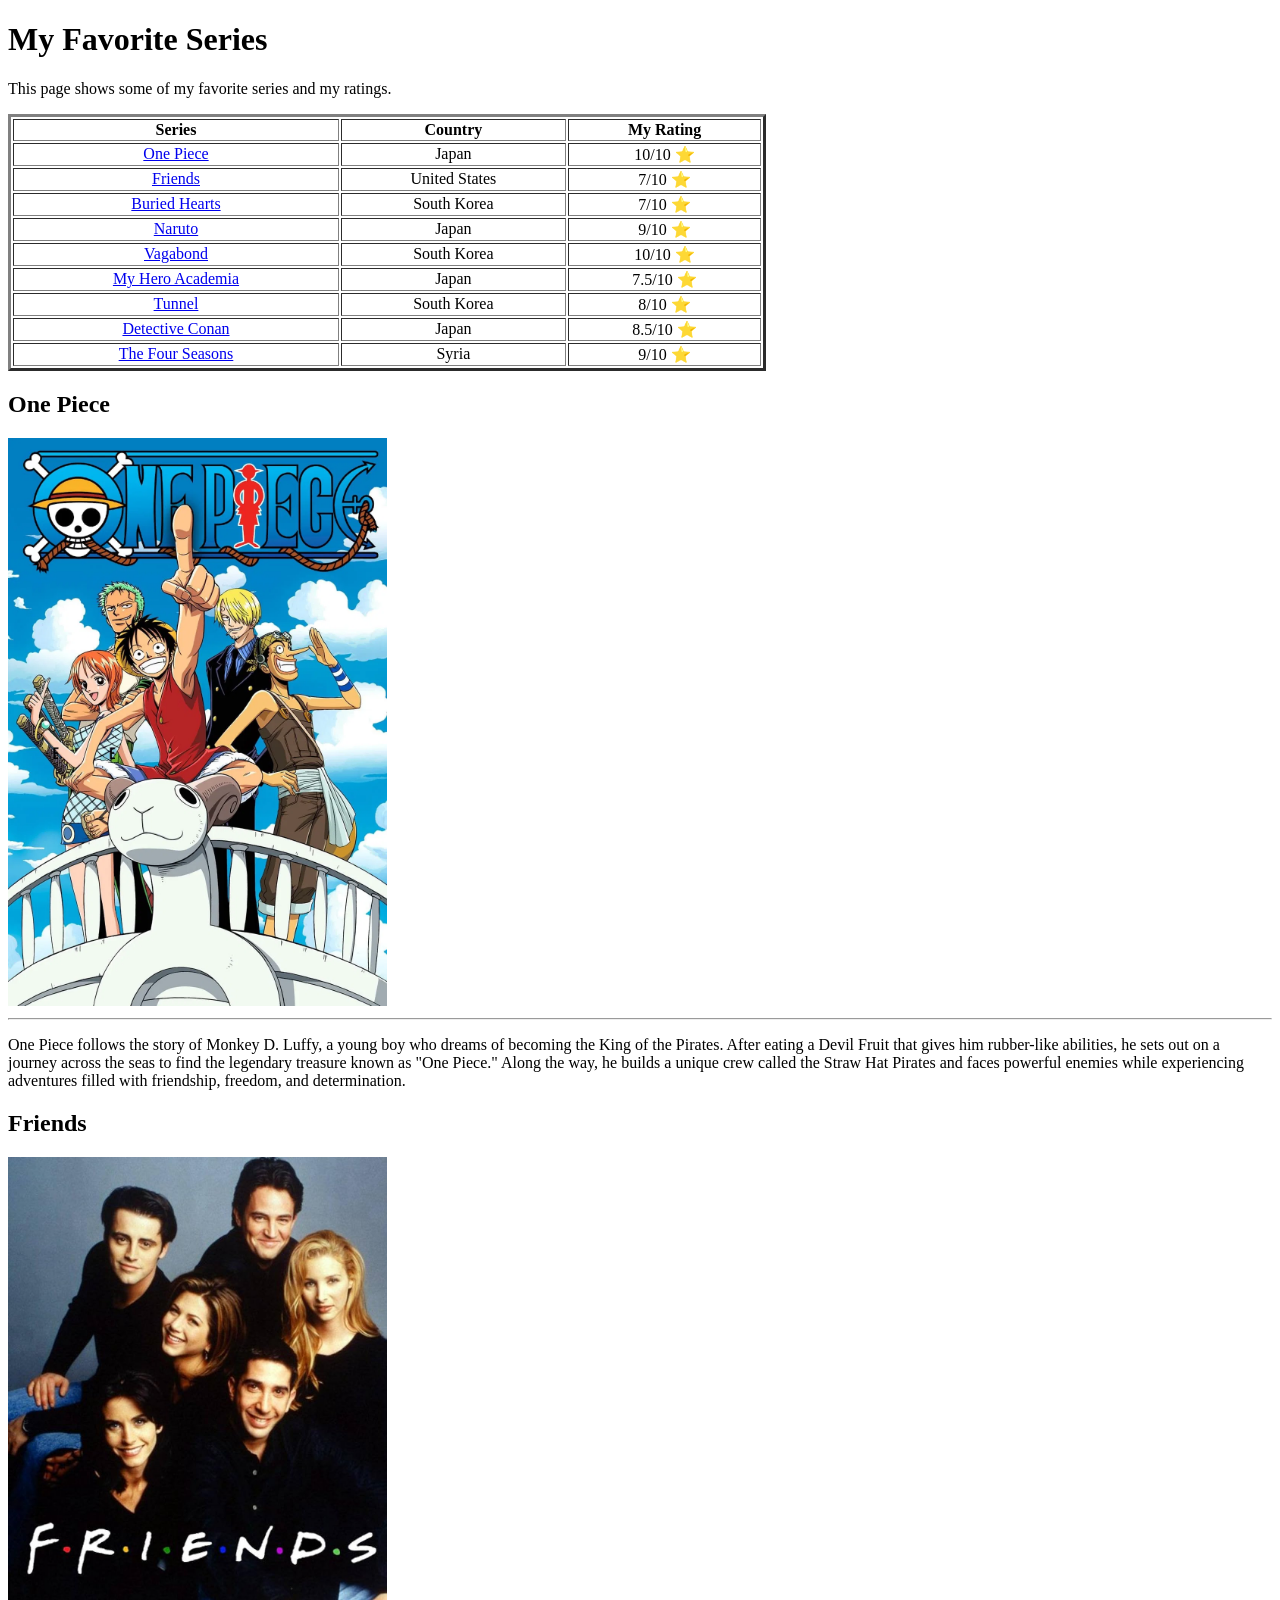
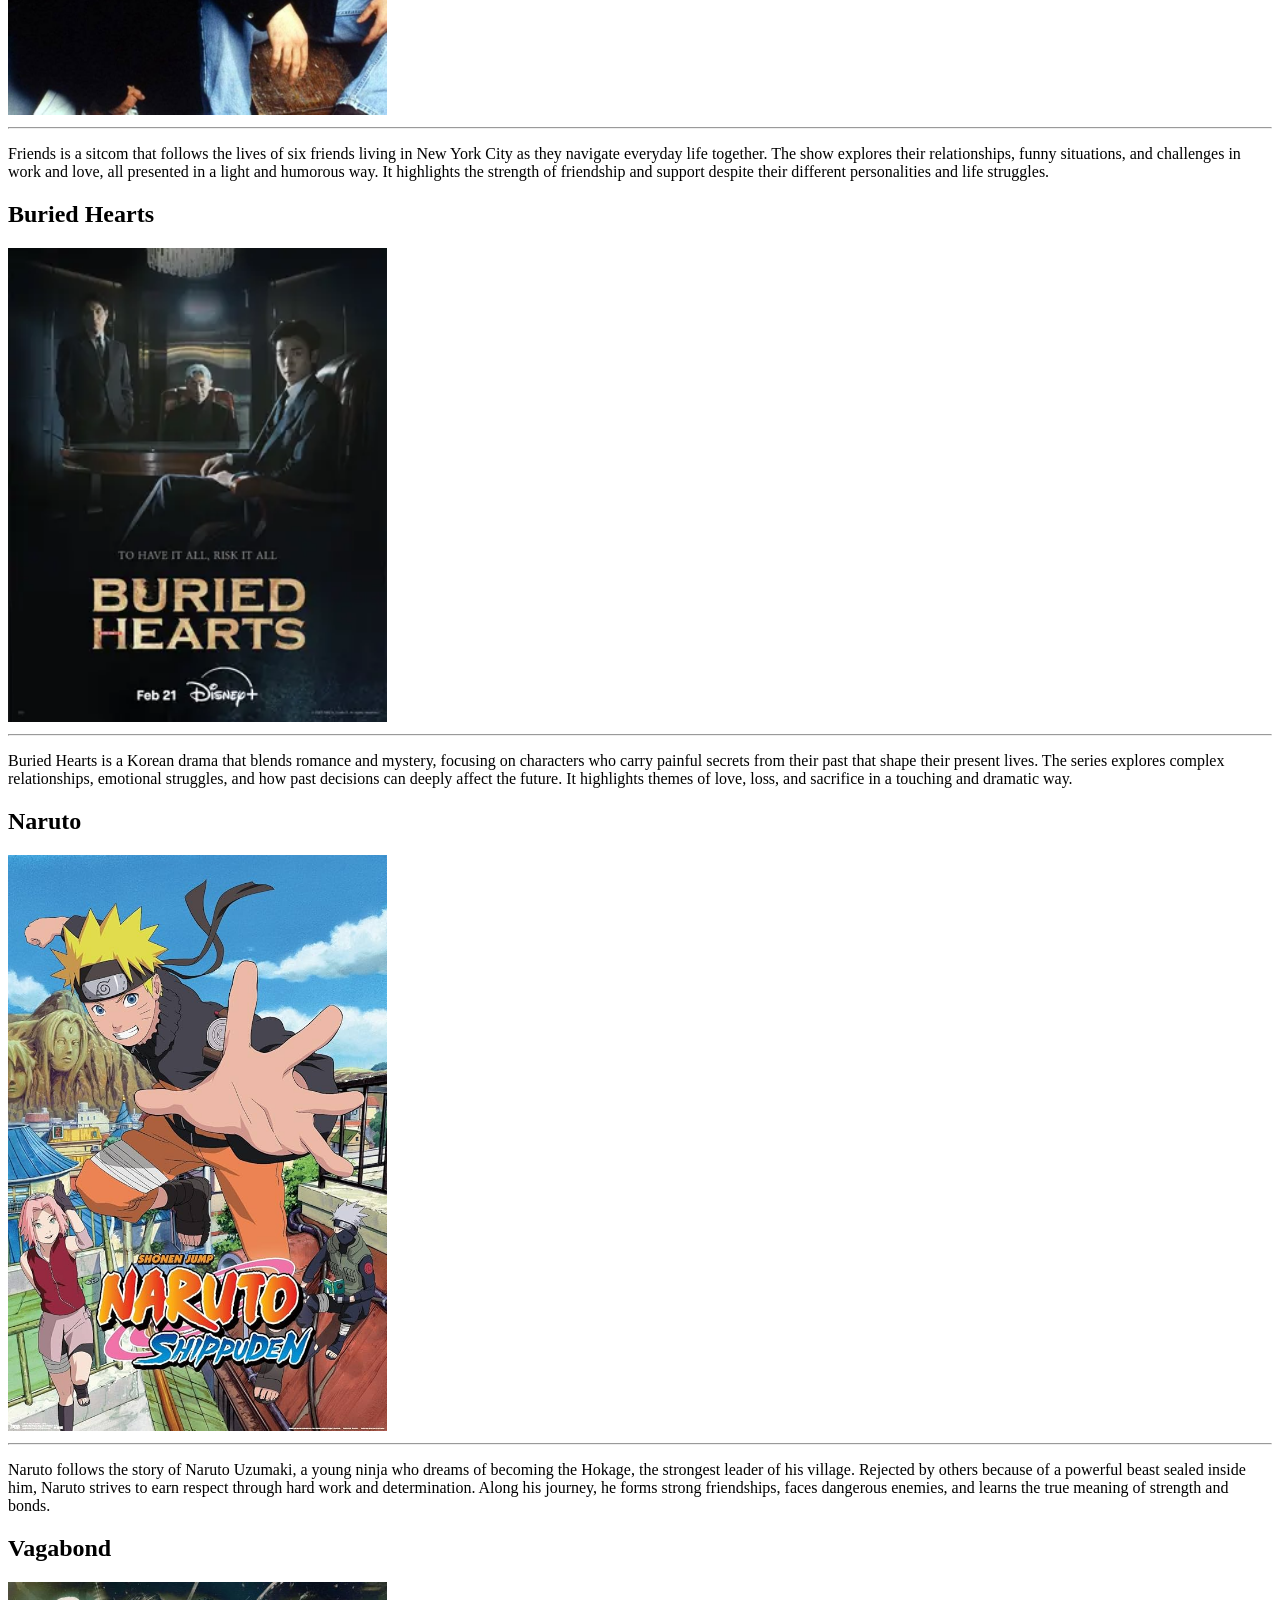
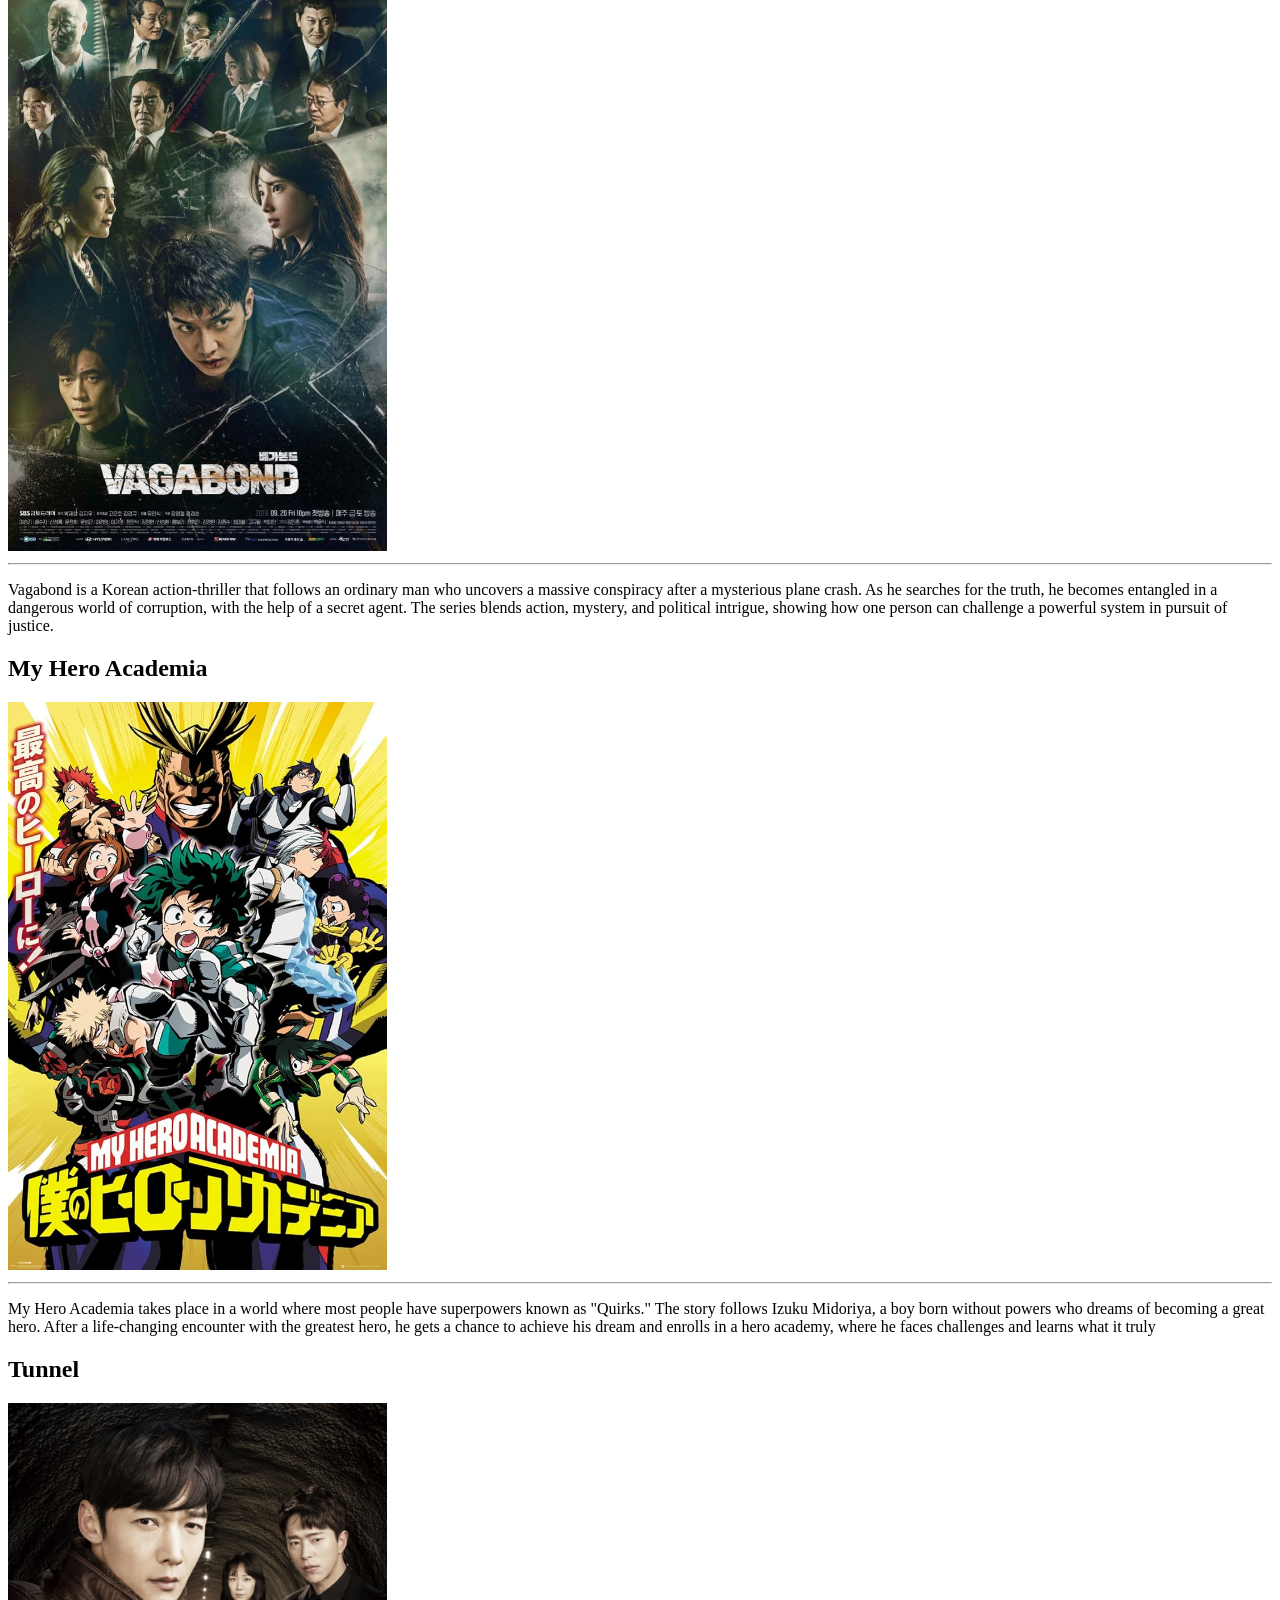
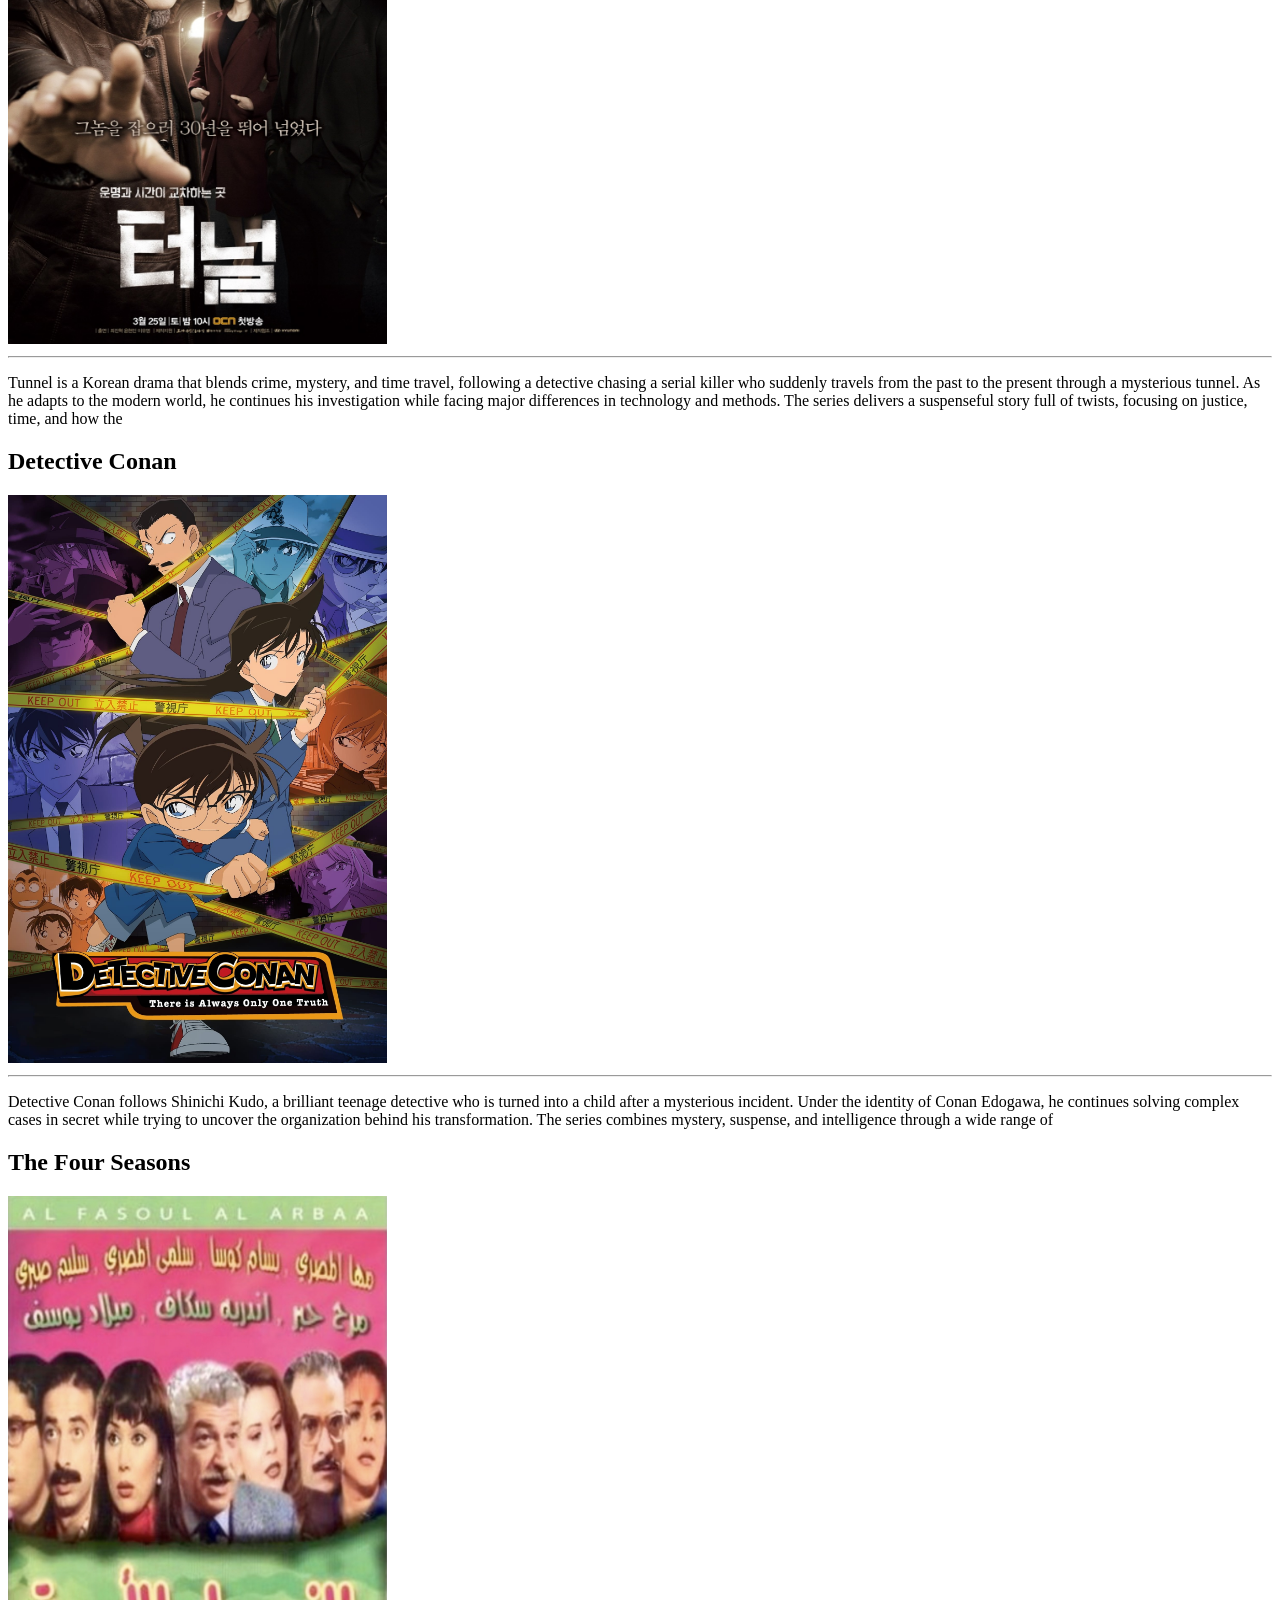
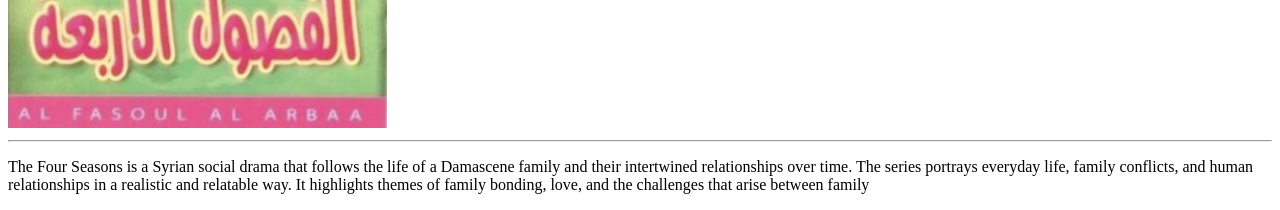
==== html/introduction/index.html @ 83a11a2c "Completion of the first mini project" ====
<!DOCTYPE html>
<html>
    <head>
        <title>My Favorite Series</title>
        <meta charset="UTF-8">
    </head>
    <body style="font-family: 'Segoe UI Emoji';">
        <h1>My Favorite Series</h1>
        <p>This page shows some of my favorite series and my ratings.</p>
        <table border="3" style="width: 60%; text-align: center; ">
            <tr>
                <th>Series</th>
                <th>Country</th>
                <th>My Rating</th>
            </tr>
            <tr>
                <td><a href="#onepiece">One Piece</a></td>
                <td>Japan</td>
                <td>10/10 ⭐</td>
            </tr>
            <tr>
                <td><a href="#friends">Friends</a></td>
                <td>United States</td>
                <td>7/10 ⭐</td>
            </tr>
            <tr>
                <td><a href="#buriedhearts">Buried Hearts</a></td>
                <td>South Korea</td>
                <td>7/10 ⭐</td>
            </tr>
            <tr>
                <td><a href="#naruto">Naruto</a></td>
                <td>Japan</td>
                <td>9/10 ⭐</td>
            </tr>
            <tr>
                <td><a href="#vagabond">Vagabond</a></td>
                <td>South Korea</td>
                <td>10/10 ⭐</td>
            </tr>
            <tr>
                <td><a href="#myheroacademia">My Hero Academia</a></td>
                <td>Japan</td>
                <td>7.5/10 ⭐</td>
            </tr>
            <tr>
                <td><a href="#tunnel">Tunnel</a></td>
                <td>South Korea</td>
                <td>8/10 ⭐</td>
            </tr>
            <tr>
                <td><a href="#detectiveconan">Detective Conan</a></td>
                <td>Japan</td>
                <td>8.5/10 ⭐</td>
            </tr>
            <tr>
                <td><a href="#thefourseasons">The Four Seasons</a></td>
                <td>Syria</td>
                <td>9/10 ⭐</td>
            </tr>
        </table>

        <h2 id="onepiece">One Piece</h2>
        <img src="one-piece.webp" alt="one-piece poster" width="30%" ><hr>
        <p>
            One Piece follows the story of Monkey D. Luffy, a young boy who dreams of becoming the King of the Pirates.
            After eating a Devil Fruit that gives him rubber-like abilities, he sets out on a journey across the seas to find the legendary treasure known as "One Piece."
            Along the way, he builds a unique crew called the Straw Hat Pirates and faces powerful enemies while experiencing adventures filled with friendship, freedom, and determination.</p>
        <h2 id="friends">Friends</h2>
        <img src="friends.jpg" alt="friends poster" width="30%" > <hr>
        <p>Friends is a sitcom that follows the lives of six friends living in New York City as they navigate everyday life together.
            The show explores their relationships, funny situations, and challenges in work and love, all presented in a light and humorous way.
            It highlights the strength of friendship and support despite their different personalities and life struggles.</p>
        <h2 id="buriedhearts">Buried Hearts</h2>
        <img src="Buried Hearts.webp" alt="Buried Hearts poster" width="30%" ><hr>
        <p>Buried Hearts is a Korean drama that blends romance and mystery, focusing on characters who carry painful secrets from their past that shape their present lives.
            The series explores complex relationships, emotional struggles, and how past decisions can deeply affect the future.
            It highlights themes of love, loss, and sacrifice in a touching and dramatic way.</p>
        <h2 id="naruto">Naruto</h2>
        <img src="Naruto.jpg" alt="Naruto poster" width="30%" ><hr>
        <p>Naruto follows the story of Naruto Uzumaki, a young ninja who dreams of becoming the Hokage, the strongest leader of his village.
            Rejected by others because of a powerful beast sealed inside him, Naruto strives to earn respect through hard work and determination.
            Along his journey, he forms strong friendships, faces dangerous enemies, and learns the true meaning of strength and bonds.</p>
        <h2 id="vagabond">Vagabond</h2>
        <img src="Vagabond.jpg" alt="Vagabond poster" width="30%" ><hr>
        <p>Vagabond is a Korean action-thriller that follows an ordinary man who uncovers a massive conspiracy after a mysterious plane crash.
            As he searches for the truth, he becomes entangled in a dangerous world of corruption, with the help of a secret agent.
            The series blends action, mystery, and political intrigue, showing how one person can challenge a powerful system in pursuit of justice.</p>
        <h2 id="myheroacademia">My Hero Academia</h2>
        <img src="My Hero Academia.jpg" alt="My Hero Academia poster" width="30%" ><hr>
        <p>My Hero Academia takes place in a world where most people have superpowers known as "Quirks."
            The story follows Izuku Midoriya, a boy born without powers who dreams of becoming a great hero.
            After a life-changing encounter with the greatest hero, he gets a chance to achieve his dream and enrolls in a hero academy, where he faces challenges and learns what it truly</p>
        <h2 id="tunnel">Tunnel</h2>
        <img src="Tunnel.jpg" alt="Tunnel poster" width="30%" ><hr>
        <p>Tunnel is a Korean drama that blends crime, mystery, and time travel, following a detective chasing a serial killer who suddenly travels from the past to the present through a mysterious tunnel.
            As he adapts to the modern world, he continues his investigation while facing major differences in technology and methods.
            The series delivers a suspenseful story full of twists, focusing on justice, time, and how the</p>
        <h2 id="detectiveconan">Detective Conan</h2>
        <img src="Detective Conan.jpg" alt="Detective Conan poster" width="30%" ><hr>
        <p>Detective Conan follows Shinichi Kudo, a brilliant teenage detective who is turned into a child after a mysterious incident.
            Under the identity of Conan Edogawa, he continues solving complex cases in secret while trying to uncover the organization behind his transformation.
            The series combines mystery, suspense, and intelligence through a wide range of</p>
        <h2 id="thefourseasons">The Four Seasons</h2>
        <img src="The Four Seasons.jpg" alt="The Four Seasons poster" width="30%" ><hr>
        <p>The Four Seasons is a Syrian social drama that follows the life of a Damascene family and their intertwined relationships over time.
            The series portrays everyday life, family conflicts, and human relationships in a realistic and relatable way.
            It highlights themes of family bonding, love, and the challenges that arise between family</p>
    </body>
</html>
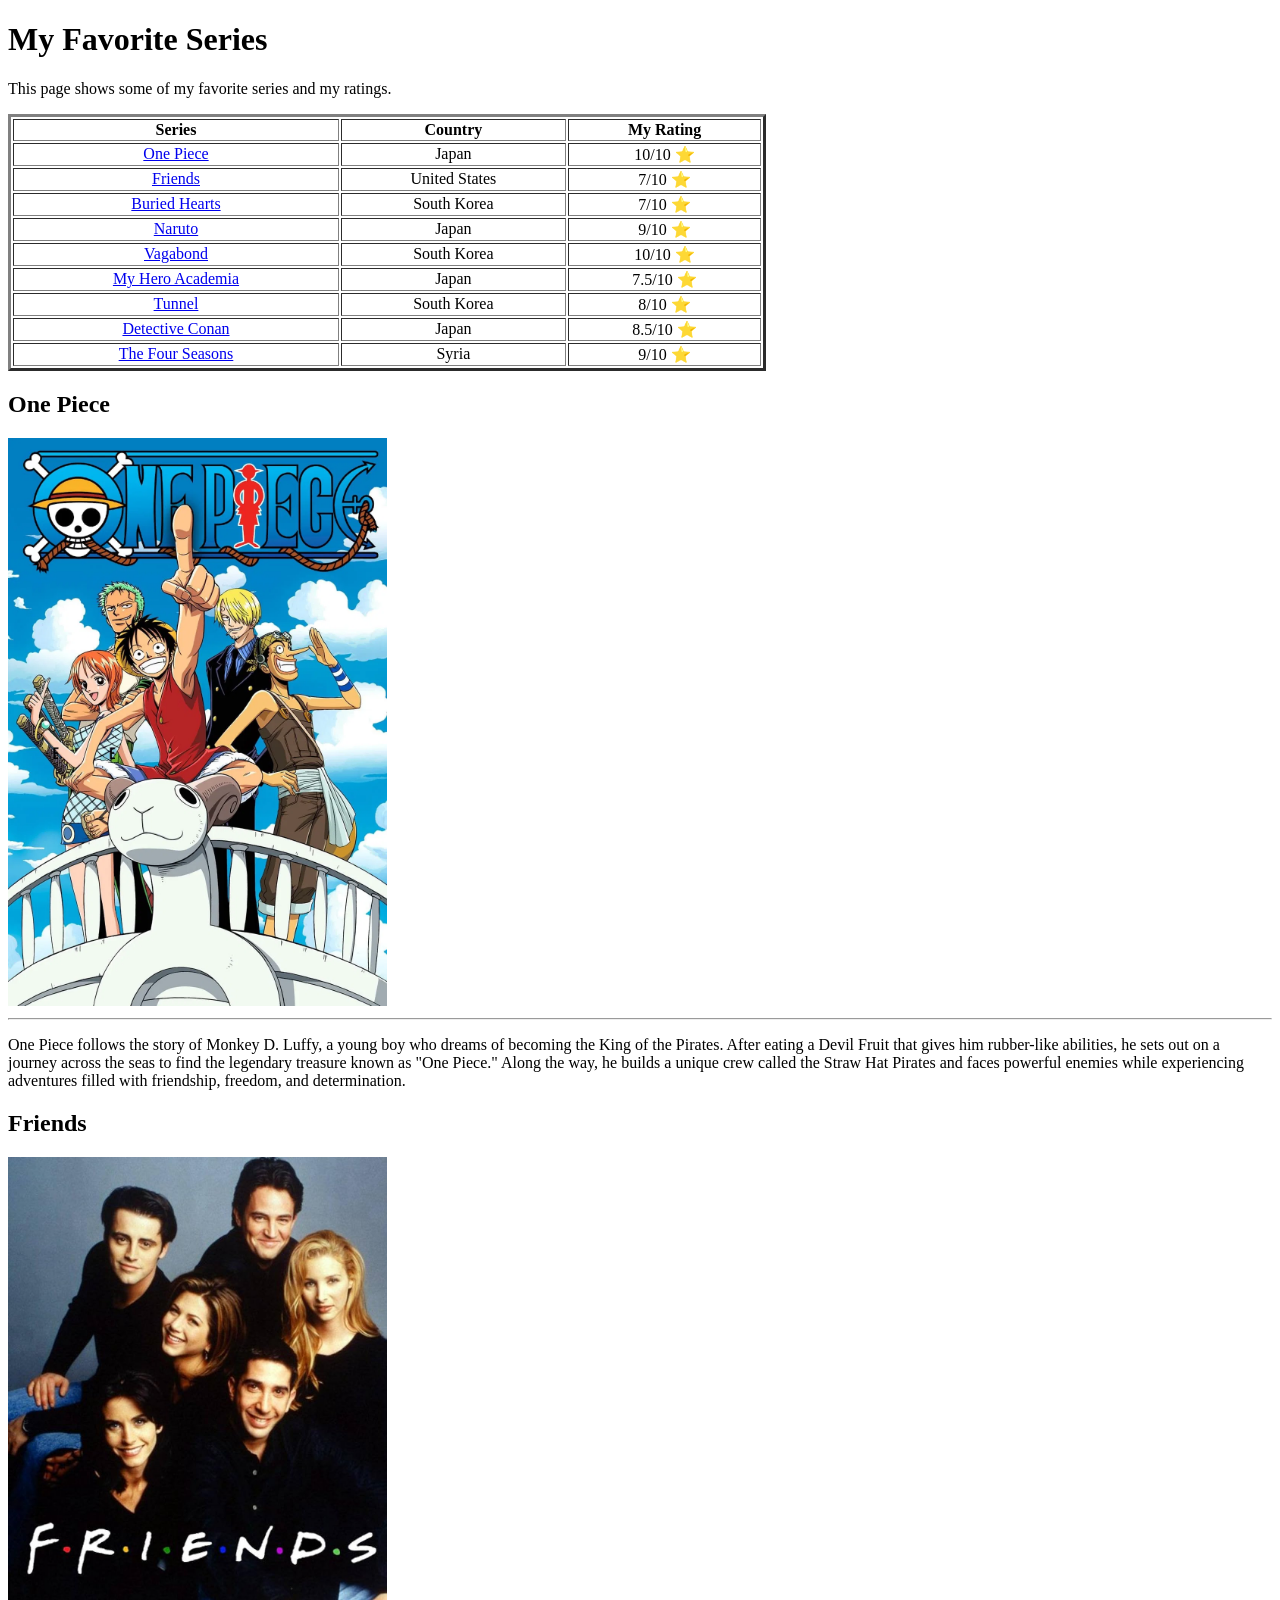
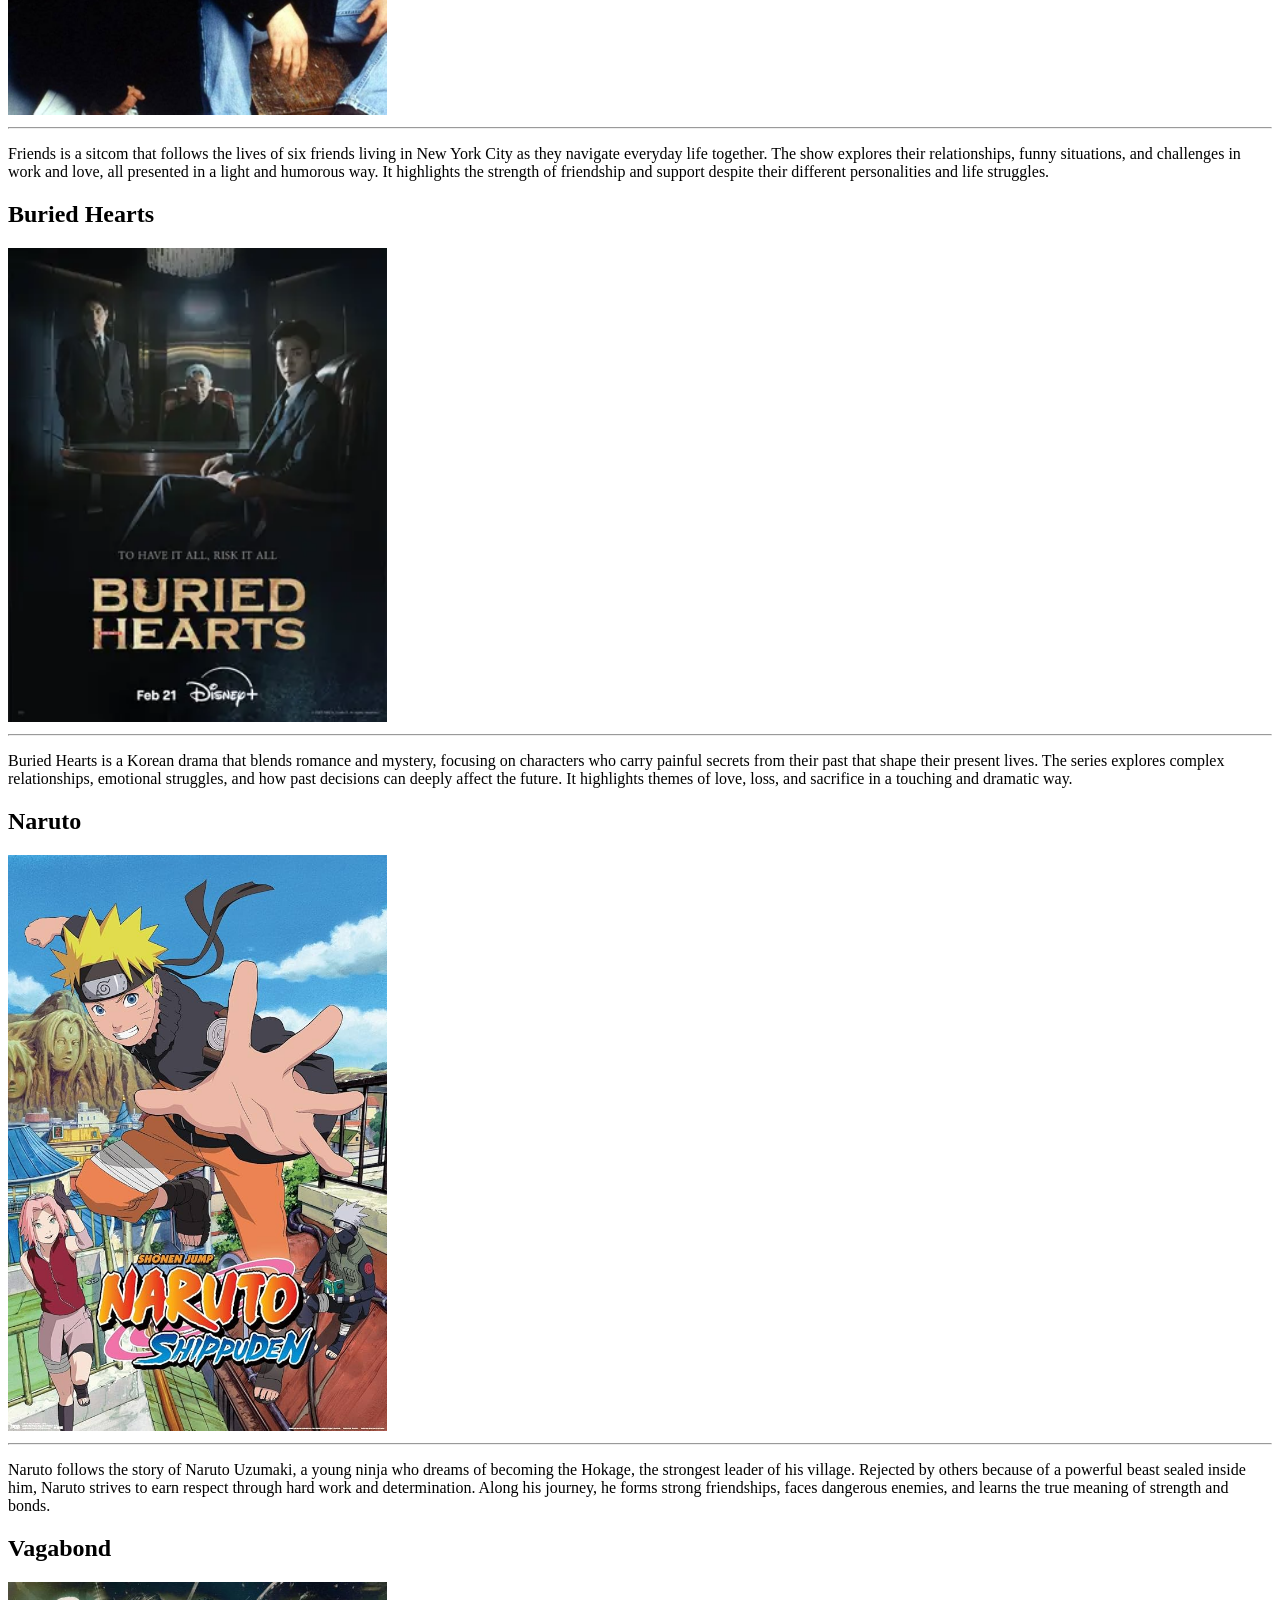
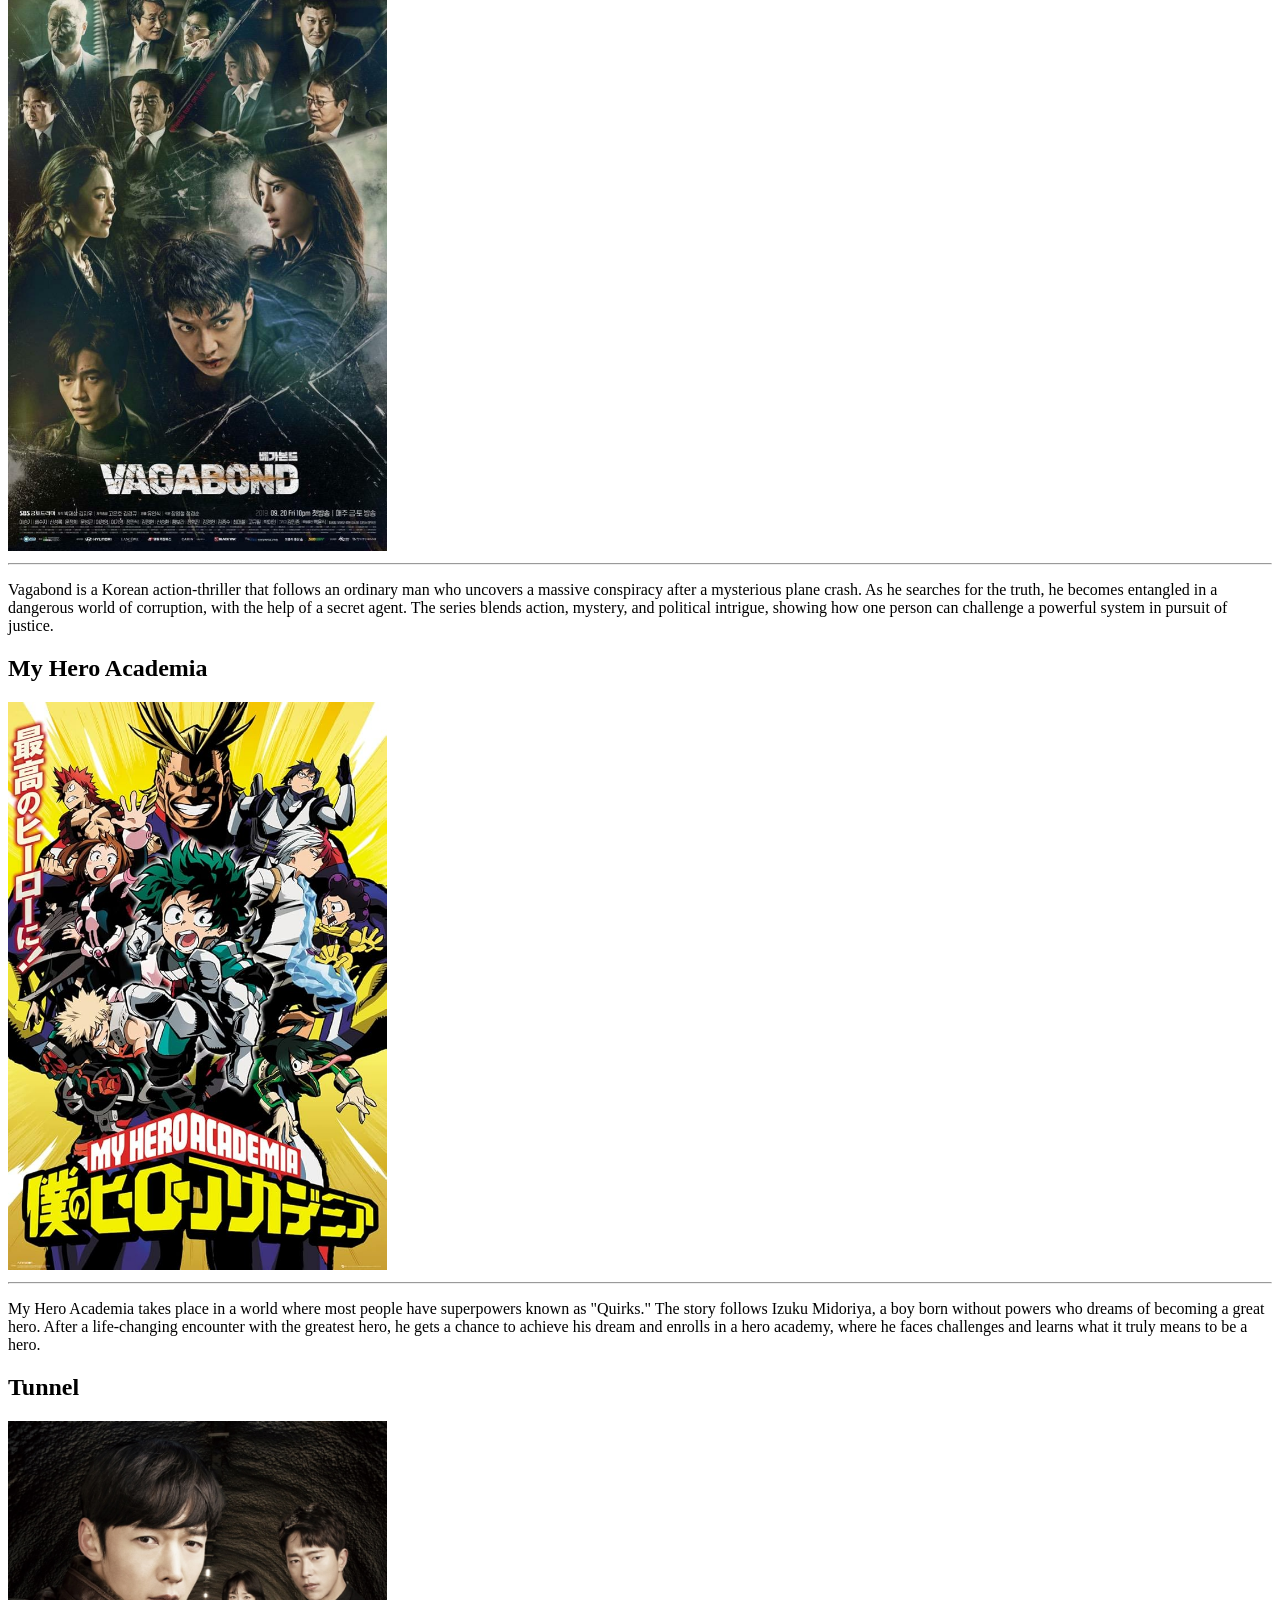
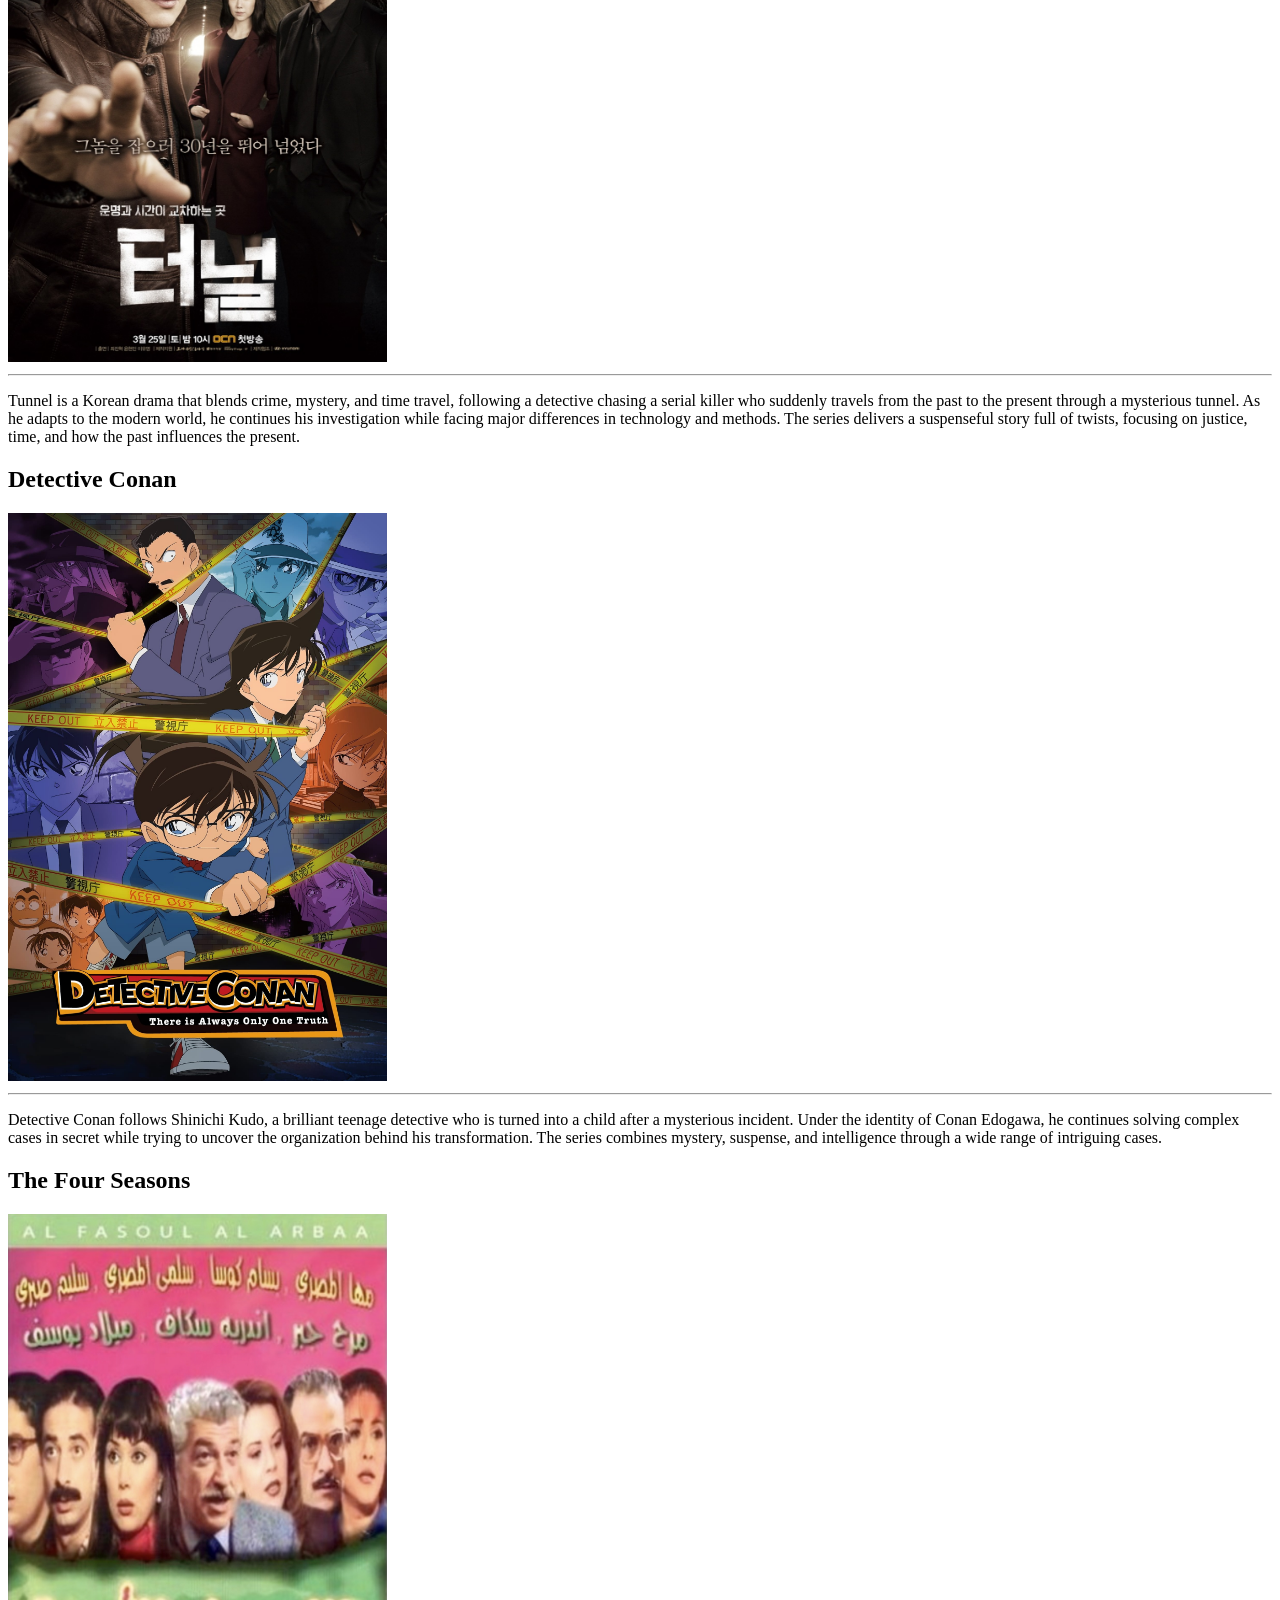
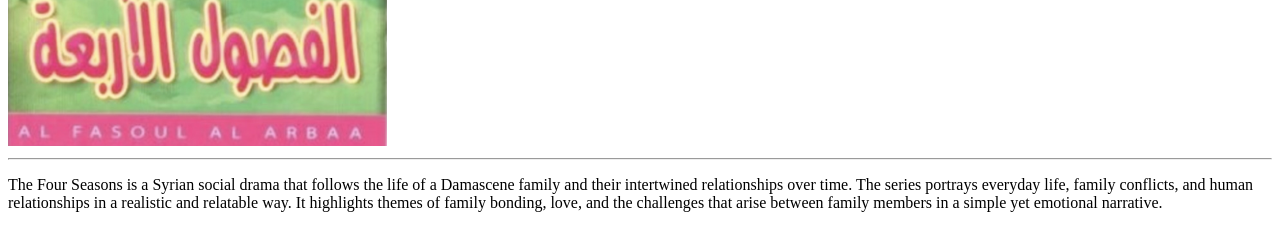
==== commit 030ce028: "correcting some error" ====
--- a/html/introduction/index.html
+++ b/html/introduction/index.html
@@ -90,21 +90,21 @@
         <img src="My Hero Academia.jpg" alt="My Hero Academia poster" width="30%" ><hr>
         <p>My Hero Academia takes place in a world where most people have superpowers known as "Quirks."
             The story follows Izuku Midoriya, a boy born without powers who dreams of becoming a great hero.
-            After a life-changing encounter with the greatest hero, he gets a chance to achieve his dream and enrolls in a hero academy, where he faces challenges and learns what it truly</p>
+            After a life-changing encounter with the greatest hero, he gets a chance to achieve his dream and enrolls in a hero academy, where he faces challenges and learns what it truly means to be a hero.</p>
         <h2 id="tunnel">Tunnel</h2>
         <img src="Tunnel.jpg" alt="Tunnel poster" width="30%" ><hr>
         <p>Tunnel is a Korean drama that blends crime, mystery, and time travel, following a detective chasing a serial killer who suddenly travels from the past to the present through a mysterious tunnel.
             As he adapts to the modern world, he continues his investigation while facing major differences in technology and methods.
-            The series delivers a suspenseful story full of twists, focusing on justice, time, and how the</p>
+            The series delivers a suspenseful story full of twists, focusing on justice, time, and how the past influences the present.</p>
         <h2 id="detectiveconan">Detective Conan</h2>
         <img src="Detective Conan.jpg" alt="Detective Conan poster" width="30%" ><hr>
         <p>Detective Conan follows Shinichi Kudo, a brilliant teenage detective who is turned into a child after a mysterious incident.
             Under the identity of Conan Edogawa, he continues solving complex cases in secret while trying to uncover the organization behind his transformation.
-            The series combines mystery, suspense, and intelligence through a wide range of</p>
+            The series combines mystery, suspense, and intelligence through a wide range of intriguing cases.</p>
         <h2 id="thefourseasons">The Four Seasons</h2>
         <img src="The Four Seasons.jpg" alt="The Four Seasons poster" width="30%" ><hr>
         <p>The Four Seasons is a Syrian social drama that follows the life of a Damascene family and their intertwined relationships over time.
             The series portrays everyday life, family conflicts, and human relationships in a realistic and relatable way.
-            It highlights themes of family bonding, love, and the challenges that arise between family</p>
+            It highlights themes of family bonding, love, and the challenges that arise between family members in a simple yet emotional narrative.</p>
     </body>
 </html>
